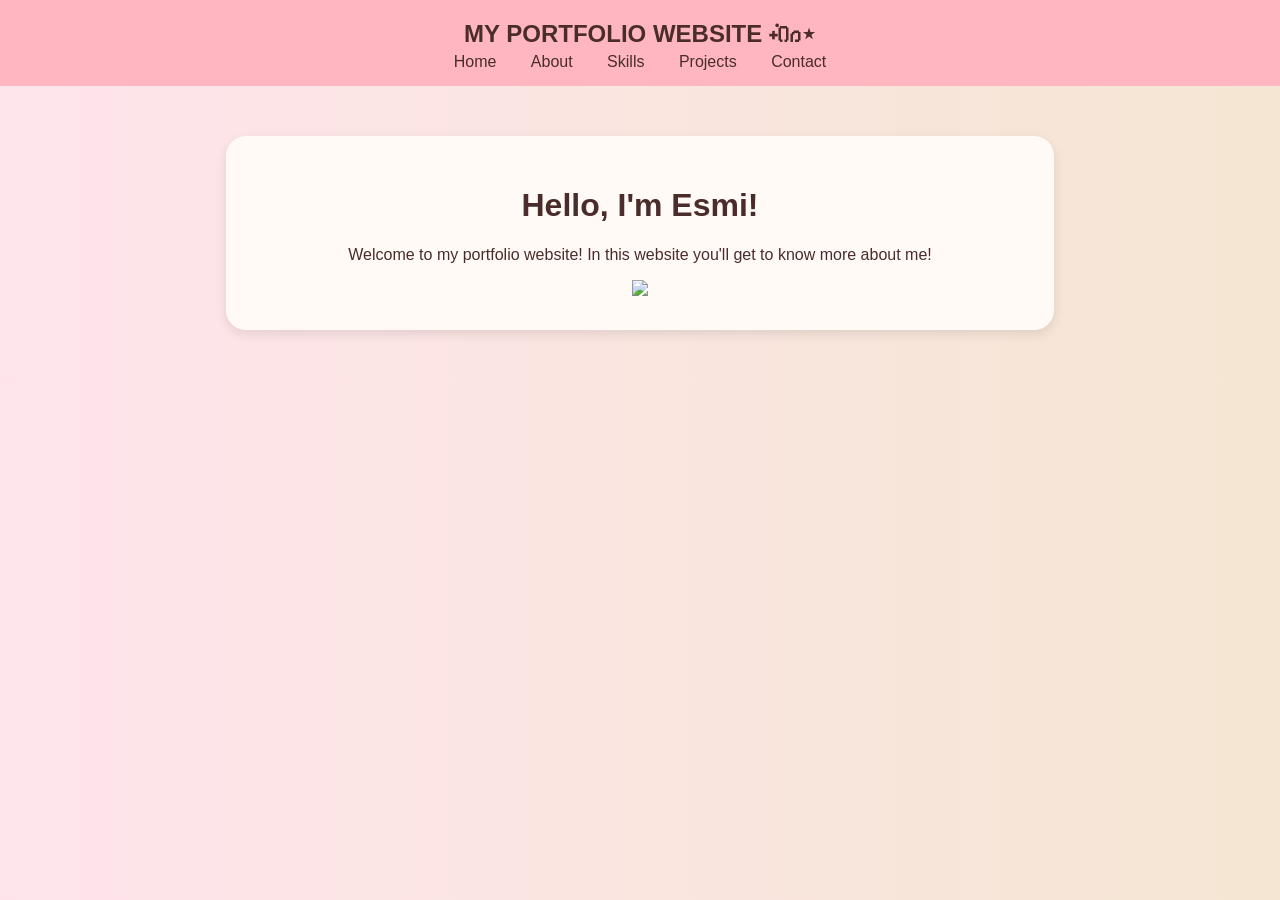
==== index.html @ 97a55f17 "Add files via upload" ====
<!DOCTYPE html>
<html>
<head>
    <title>Welcome Eeveryone!</title>
    <link rel="stylesheet" href="style.css">
</head>

<body>

<div class="navbar">
    <h2>MY PORTFOLIO WEBSITE ݁˖Ი𐑼⋆</h2>
    <a href="index.html">Home</a>
    <a href="about.html">About</a>
    <a href="skills.html">Skills</a>
    <a href="projects.html">Projects</a>
    <a href="contact.html">Contact</a>
</div>

<div class="card">
    <h1>Hello, I'm Esmi!</h1>
    <p>Welcome to my portfolio website! In this website you'll get to know more about me!</p>
    <img src="/Users/esmiadhakari/Downloads/17074670b1d2d663fe3521a03f40c37c.gif" width="200">
</div>

</body>
</html>
---- style.css ----
/* Basic styling */
body {
    margin: 0;
    font-family: 'Poppins', sans-serif;
    background: linear-gradient(to right, #ffe4ec, #f5e6d3);
    color: #4a2c2a;
}

/* Navbar */
.navbar {
    background-color: #ffb6c1;
    padding: 15px;
    text-align: center;
}

.navbar h2 {
    margin: 5px;
}

/* Links */
.navbar a {
    color: #4a2c2a;
    margin: 15px;
    text-decoration: none;
}

.navbar a:hover {
    color: #ff69b4;
}

/* Card */
.card {
    background-color: #fffaf5;
    margin: 50px auto;
    padding: 30px;
    width: 60%;
    border-radius: 20px;
    text-align: center;
    box-shadow: 0px 4px 12px rgba(0,0,0,0.1);
}$

/* Image */
.card img {
    margin-top: 20px;
    border-radius: 15px;
    width: 200px;
}
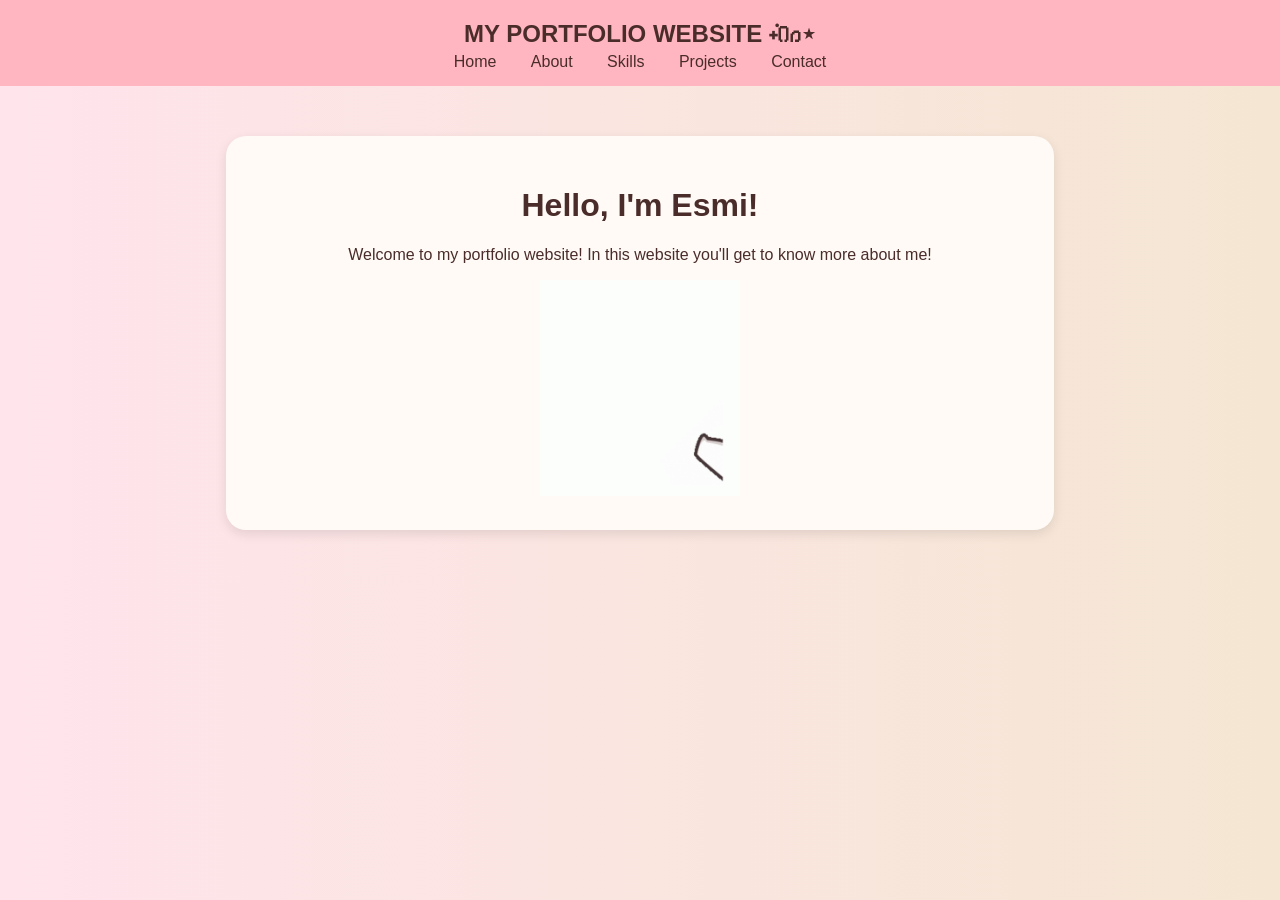
==== commit 463b54f9: "Update image source in index.html" ====
--- a/index.html
+++ b/index.html
@@ -19,8 +19,8 @@
 <div class="card">
     <h1>Hello, I'm Esmi!</h1>
     <p>Welcome to my portfolio website! In this website you'll get to know more about me!</p>
-    <img src="/Users/esmiadhakari/Downloads/17074670b1d2d663fe3521a03f40c37c.gif" width="200">
+    <img src="hi.gif" width="200">
 </div>
 
 </body>
-</html>+</html>
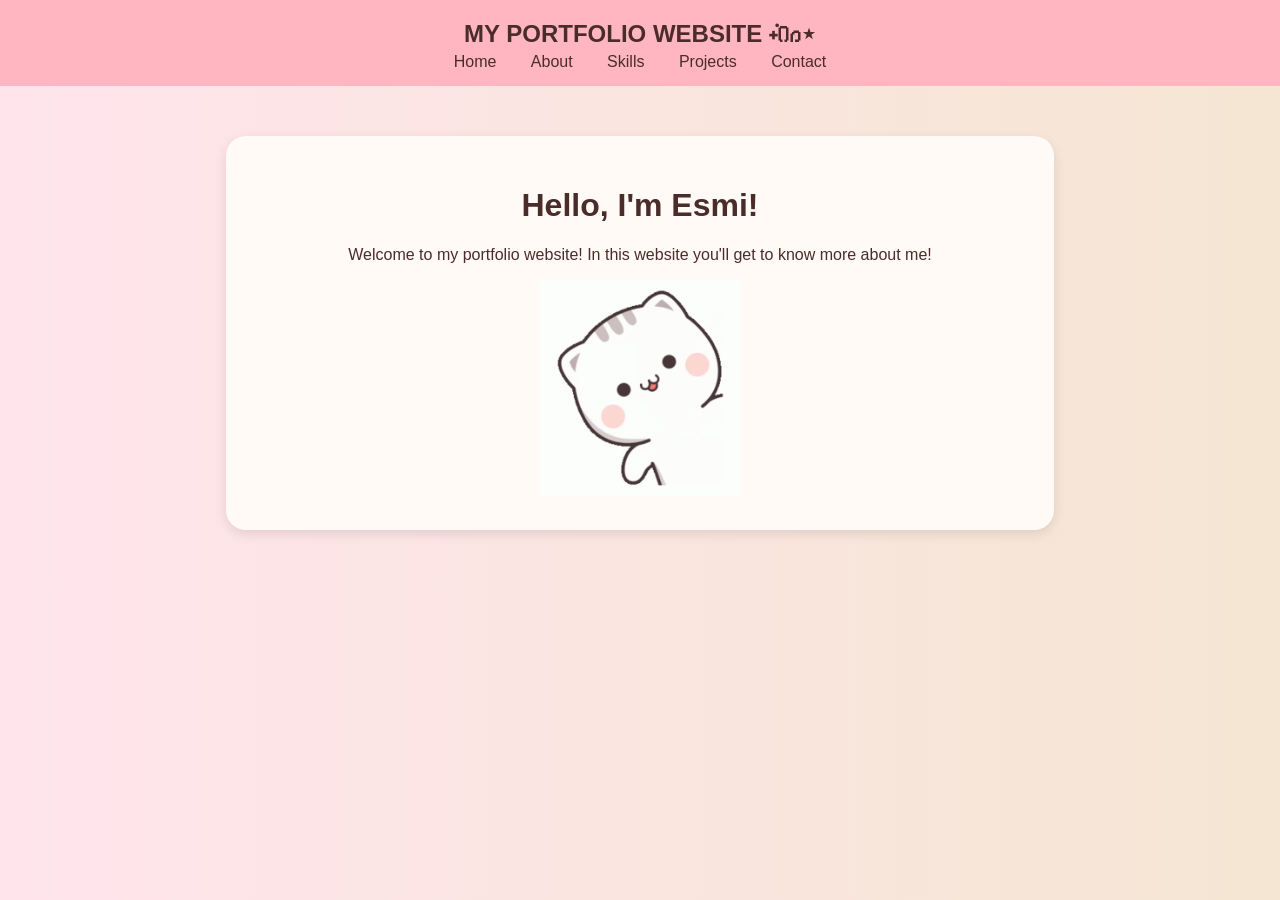
==== commit 9ee174c7: "Add files via upload" ====
--- a/index.html
+++ b/index.html
@@ -23,4 +23,4 @@
 </div>
 
 </body>
-</html>
+</html>
